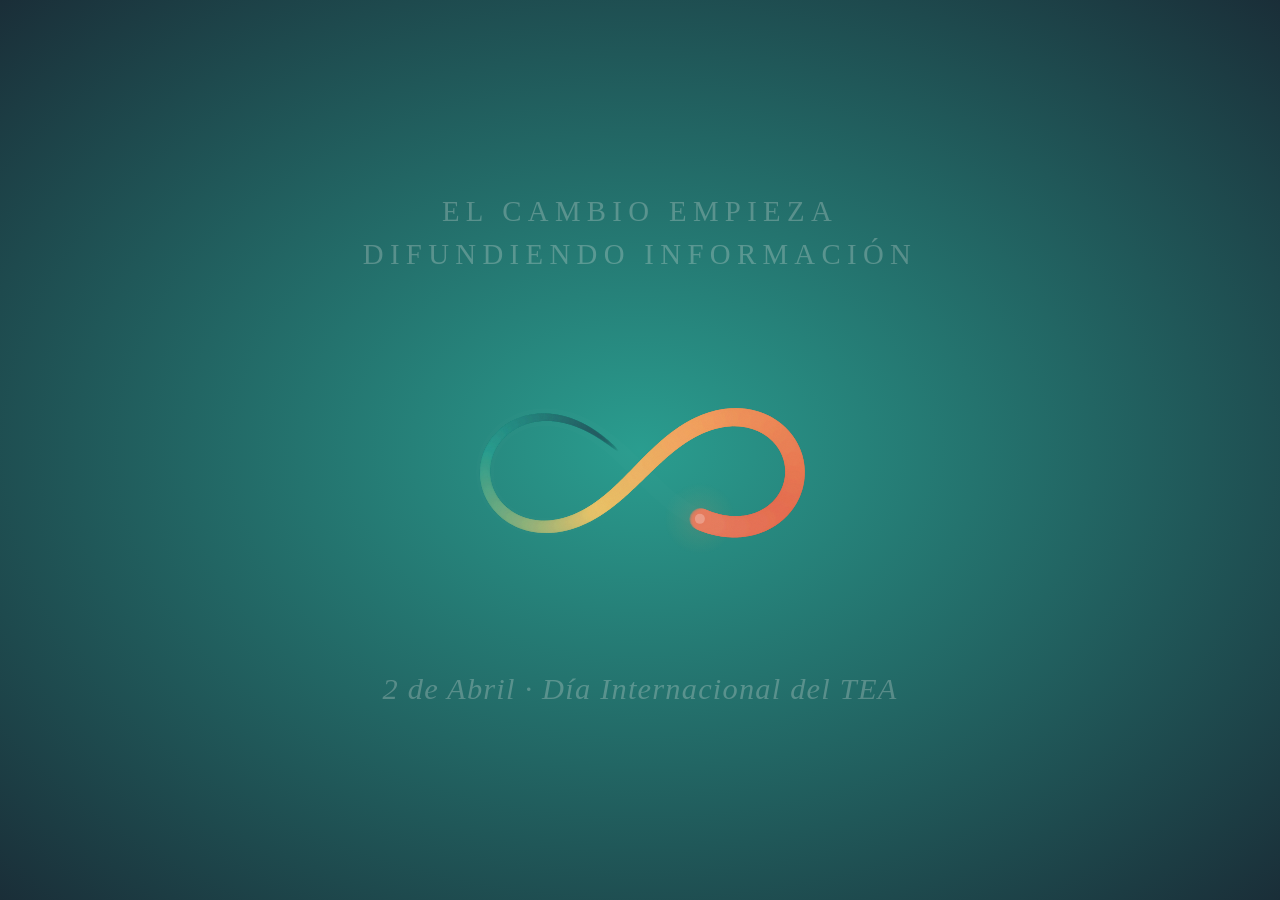
==== index.html @ bf3ff2c5 "Add files via upload" ====
<!DOCTYPE html>
<html lang="es">
<head>
  <meta charset="UTF-8" />
  <meta name="viewport" content="width=device-width, initial-scale=1.0" />
  <title>Bienvenida</title>
  <link rel="stylesheet" href="/css/infinito.css" />
</head>
<body>
  <div class="scene">
    <p class="text-top" id="textTop">El cambio empieza difundiendo información</p>
    <canvas id="infinityCanvas"></canvas>
    <p class="text-bottom" id="textBottom">2 de Abril · Día Internacional del TEA</p>
  </div>
  
  <script>
const canvas = document.getElementById('infinityCanvas');
const ctx    = canvas.getContext('2d');
const textTop    = document.getElementById('textTop');
const textBottom = document.getElementById('textBottom');

// Responsive
const BASE_W = 700;
const BASE_H = 360;
let W, H, CX, CY, A, pathPoints;

function buildPath() {
  const maxW  = Math.min(window.innerWidth - 32, BASE_W);
  const scale = maxW / BASE_W;
  W  = Math.round(BASE_W * scale);
  H  = Math.round(BASE_H * scale);
  CX = W / 2;
  CY = H / 2;
  A  = 155 * scale;

  canvas.width  = W;
  canvas.height = H;

  pathPoints = [];
  for (let i = 0; i <= STEPS; i++) {
    const t = (i / STEPS) * Math.PI * 2;
    pathPoints.push(lemniscate(t));
  }
}

const STEPS = 2000;

function lemniscate(t) {
  const sin_t = Math.sin(t);
  const cos_t = Math.cos(t);
  const denom = 1 + sin_t * sin_t;
  return {
    x: CX + A * cos_t / denom,
    y: CY + A * sin_t * cos_t / denom,
  };
}

// Desvanecer
let progress     = 0;
let currentSpeed = 0;
let globalAlpha  = 0; //no debe de verse, 1 se ve 0 no

const SPEED_MIN   = 0.0004;
const SPEED_MAX   = 0.028;
const FADEIN_TIME = 5000;
const ACCEL_TIME  = 4000;

let startTime = null;

const SNAKE_LEN = 0.85;

// Paleta 
//Para cambiar los colore deben de ser hexadesimal y se tiene que hacer la conversión de quitar # por 0x
const palette = [
  { t: 0.00, r: 0x26, g: 0x46, b: 0x53 }, // #264653
  { t: 0.11, r: 0x28, g: 0x72, b: 0x71 }, // #287271
  { t: 0.22, r: 0x2a, g: 0x9d, b: 0x8f }, // #2a9d8f
  { t: 0.33, r: 0x8a, g: 0xb1, b: 0x7d }, // #8ab17d
  { t: 0.44, r: 0xe9, g: 0xc4, b: 0x6a }, // #e9c46a
  { t: 0.55, r: 0xef, g: 0xb3, b: 0x66 }, // #efb366
  { t: 0.66, r: 0xf4, g: 0xa2, b: 0x61 }, // #f4a261
  { t: 0.77, r: 0xee, g: 0x89, b: 0x59 }, // #ee8959
  { t: 0.88, r: 0xe7, g: 0x6f, b: 0x51 }, // #e76f51
  { t: 1.00, r: 0xe9, g: 0x7c, b: 0x61 }, // #e97c61
];

function getColor(frac) {
    let s0 = palette[0], s1 = palette[palette.length - 1];
    for (let i = 0; i < palette.length - 1; i++) {
    if (frac >= palette[i].t && frac <= palette[i + 1].t) {
        s0 = palette[i]; s1 = palette[i + 1];
        break;
    }
    }
    const localT = s1.t === s0.t ? 0 : (frac - s0.t) / (s1.t - s0.t);
    return {
    r: Math.round(lerp(s0.r, s1.r, localT)),
    g: Math.round(lerp(s0.g, s1.g, localT)),
    b: Math.round(lerp(s0.b, s1.b, localT)),
    };
}

function lerp(a, b, t) { return a + (b - a) * t; }

function easeInOut(t) {
    return t < 0.5 ? 2 * t * t : -1 + (4 - 2 * t) * t;
}

function drawBase() {
    ctx.beginPath();
    for (let i = 0; i <= STEPS; i++) {
    const p = pathPoints[i];
    if (i === 0) ctx.moveTo(p.x, p.y);
    else         ctx.lineTo(p.x, p.y);
    }
    ctx.closePath();
    ctx.strokeStyle = `rgba(255,255,255,${0.04 * globalAlpha})`;
    ctx.lineWidth   = 18 * (W / BASE_W);
    ctx.lineJoin    = 'round';
    ctx.lineCap     = 'round';
    ctx.stroke();
}

function drawSnake() {
    const scale      = W / BASE_W;
    const snakeSteps = Math.floor(SNAKE_LEN * STEPS);
    const headIdx    = Math.floor(progress * STEPS);

    for (let i = 0; i < snakeSteps - 1; i++) {
    const frac = i / snakeSteps;
    const idx0 = (headIdx - snakeSteps + i + STEPS * 4) % STEPS;
    const idx1 = (idx0 + 1) % STEPS;

    const p0 = pathPoints[idx0];
    const p1 = pathPoints[idx1];

    const { r, g, b } = getColor(frac);
    const lineW = lerp(1.5, 22, Math.pow(frac, 0.6)) * scale;
    const alpha = (frac < 0.07 ? frac / 0.07 : 1.0) * globalAlpha;


    //ctx lo que es dibujar la linea del infinito y hacer que los colores lo siga
    ctx.beginPath();
    ctx.moveTo(p0.x, p0.y);
    ctx.lineTo(p1.x, p1.y);
    ctx.strokeStyle = `rgba(${r},${g},${b},${alpha})`; //mejor usar rgb en vez de hexadecimal 
    ctx.lineWidth   = lineW;
    ctx.lineCap     = 'round';
    ctx.stroke();
    }
}

function drawHead(x, y) {
    const scale = W / BASE_W;
    const r36   = 36 * scale;
    const r5    = 5  * scale;

    const g1 = ctx.createRadialGradient(x, y, 0, x, y, r36);
    g1.addColorStop(0,   `rgba(231, 111, 81, ${0.65 * globalAlpha})`);
    g1.addColorStop(0.5, `rgba(244, 162, 97, ${0.25 * globalAlpha})`);
    g1.addColorStop(1,   'rgba(233, 196, 106, 0)');
    ctx.beginPath();
    ctx.arc(x, y, r36, 0, Math.PI * 2);
    ctx.fillStyle = g1;
    ctx.fill();

    ctx.beginPath();
    ctx.arc(x, y, r5, 0, Math.PI * 2);
    ctx.fillStyle = `rgba(255,255,255,${globalAlpha})`;
    ctx.fill();
}

function frame(timestamp) {
    ctx.clearRect(0, 0, W, H);

    if (startTime === null) startTime = timestamp;
    const elapsed = timestamp - startTime;

    globalAlpha = Math.min(1, elapsed / FADEIN_TIME);
    textTop.style.opacity    = globalAlpha;
    textBottom.style.opacity = globalAlpha;

    const accelProgress = Math.min(1, elapsed / ACCEL_TIME);
    currentSpeed = lerp(SPEED_MIN, SPEED_MAX, easeInOut(accelProgress));

    drawBase();
    drawSnake();

    const headIdx = Math.floor(progress * STEPS);
    const head    = pathPoints[headIdx];
    drawHead(head.x, head.y);

    progress = (progress + currentSpeed) % 1;

    requestAnimationFrame(frame);
}

// Tamaño segun espacio
let resizeTimer;
window.addEventListener('resize', () => {
    clearTimeout(resizeTimer);
    resizeTimer = setTimeout(() => buildPath(), 150);
});

// Ir a index
setTimeout(() => {
    window.location.href = '/html/inicio.html';
}, 10000); // 30 segundos = 30000 milisegundos

buildPath();
requestAnimationFrame(frame);
  </script>
</body>
</html>
---- css/infinito.css ----
@import url('https://fonts.googleapis.com/css2?family=Cormorant+Garamond:ital,wght@0,300..700;1,300..700&family=Young+Serif&display=swap');
/*Fuente qe importe de otra pagina*/
*, *::before, *::after {
  margin: 0;
  padding: 0;
  box-sizing: border-box;
}

body {
  background: #ffedd7;
  display: flex;
  align-items: center;
  justify-content: center;
  min-height: 100vh;
  min-height: 100dvh;
  overflow: hidden;
  font-family: "Playpen Sans", cursive;
}

body::before {
  content: '';
  position: fixed;
  inset: 0;
  background: radial-gradient(ellipse at center, #2a9d8f 0%, #1a2e38 100%);
  z-index: 0;
}

.scene {
  position: relative;
  z-index: 1;
  display: flex;
  flex-direction: column;
  align-items: center;
  justify-content: center;
  gap: clamp(8px, 2vw, 16px);
  padding: clamp(16px, 4vw, 40px);
  width: 100%;
  max-width: 800px;
}

#infinityCanvas {
  display: block;
  width: 100%;
  height: auto;
  max-width: 700px;
}

.text-top,
.text-bottom {
  opacity: 0;
  text-align: center;
  color: #fcf4f0;
  will-change: opacity;
  width: 100%;
  max-width: 700px;
  padding: 0 clamp(8px, 3vw, 24px);
}

.text-top {
  font-size: clamp(0.8rem, 5.8vw, 1.80rem);
  font-weight: 300;
  text-transform: uppercase;
  letter-spacing: clamp(0.1em, 0.8vw, 0.22em);
  line-height: 1.5;
}

.text-bottom {
  font-size: clamp(0.8rem, 3.7vw, 1.90rem);
  font-weight: 400;
  font-style: italic;
  letter-spacing: 0.04em;
  line-height: 1.4;
}

.label {
  display: none;
}
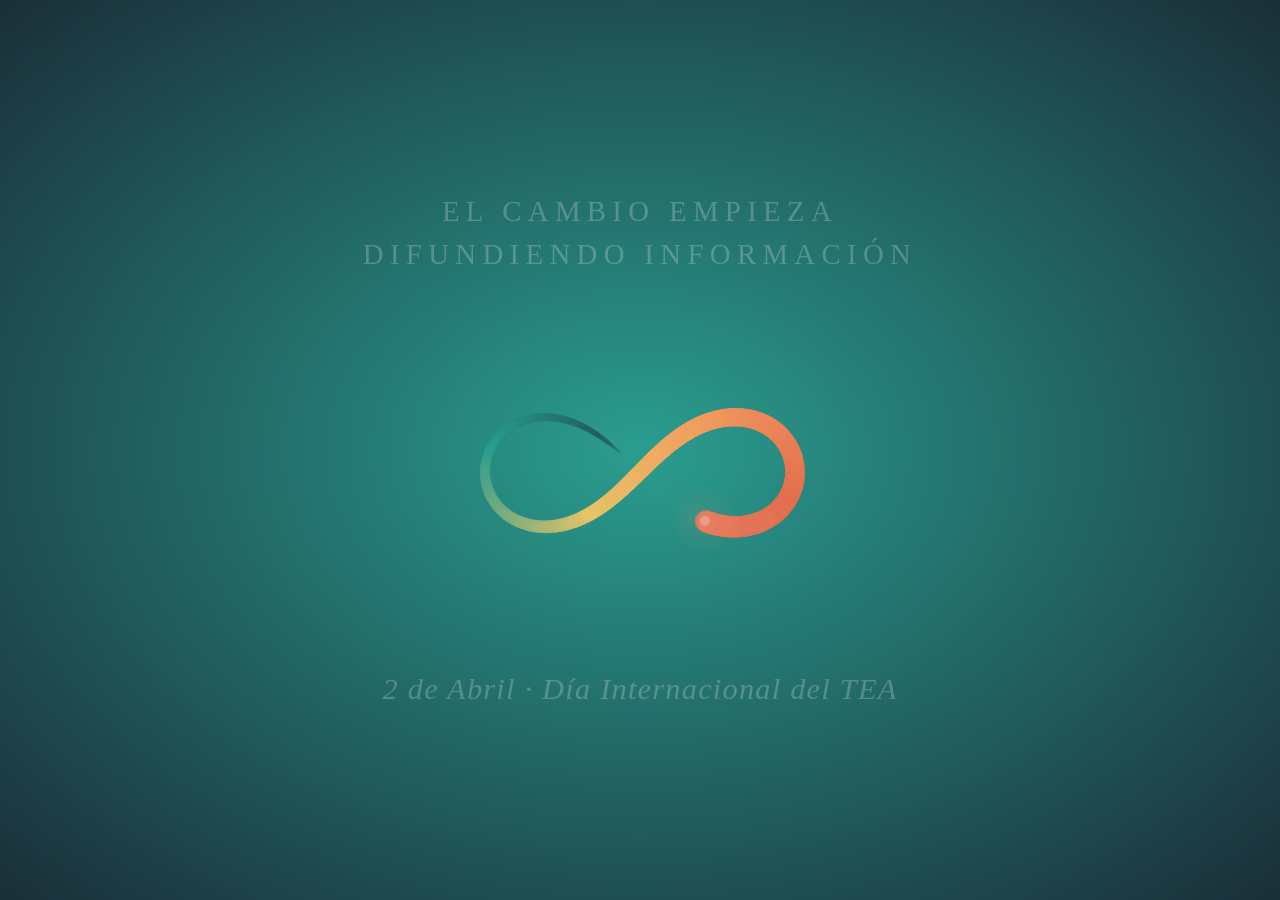
==== commit 86bb2e6f: "Update index.html" ====
--- a/index.html
+++ b/index.html
@@ -19,7 +19,7 @@
 const textTop    = document.getElementById('textTop');
 const textBottom = document.getElementById('textBottom');
 
-// Responsive
+// Responsivo
 const BASE_W = 700;
 const BASE_H = 360;
 let W, H, CX, CY, A, pathPoints;
@@ -36,13 +36,13 @@
   canvas.width  = W;
   canvas.height = H;
 
-  pathPoints = [];
+  pathPoints = []; //espacio disponible 
   for (let i = 0; i <= STEPS; i++) {
     const t = (i / STEPS) * Math.PI * 2;
     pathPoints.push(lemniscate(t));
   }
 }
-
+//cantidad de puntos
 const STEPS = 2000;
 
 function lemniscate(t) {
@@ -92,6 +92,7 @@
         break;
     }
     }
+  //degradado de color
     const localT = s1.t === s0.t ? 0 : (frac - s0.t) / (s1.t - s0.t);
     return {
     r: Math.round(lerp(s0.r, s1.r, localT)),
@@ -100,8 +101,8 @@
     };
 }
 
-function lerp(a, b, t) { return a + (b - a) * t; }
-
+function lerp(a, b, t) { return a + (b - a) * t; } //medio
+//rapido lento
 function easeInOut(t) {
     return t < 0.5 ? 2 * t * t : -1 + (4 - 2 * t) * t;
 }
@@ -211,4 +212,4 @@
 requestAnimationFrame(frame);
   </script>
 </body>
-</html>+</html>
